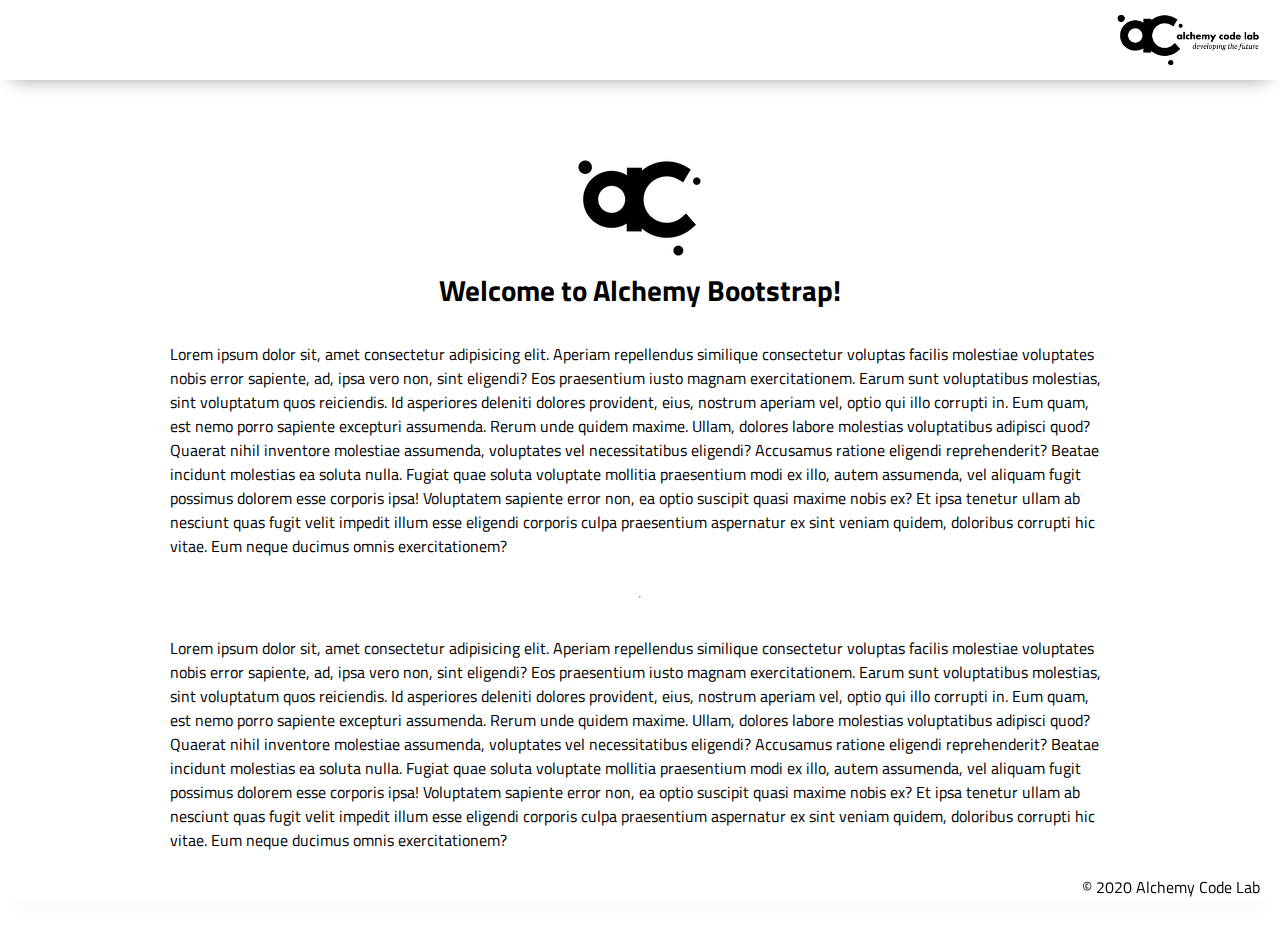
==== index.html @ 4e138269 "Initial commit" ====
<!DOCTYPE html>
<html lang="en">

<head>
    <meta charset="UTF-8">
    <meta name="viewport" content="width=device-width, initial-scale=1.0">
    <meta http-equiv="X-UA-Compatible" content="ie=edge">
    <link href="https://fonts.googleapis.com/css2?family=Titillium+Web:wght@300&display=swap" rel="stylesheet">
    <link rel="stylesheet" href="./styles/reset.css">
    <link rel="stylesheet" href="./styles/style.css">
    <link rel="stylesheet" href="./styles/home.css">
    <title>Document</title>
</head>

<body>
    <header>
        <div class="gutter-right logo">
            <img src="assets/big-logo.png" />
        </div>
    </header>
    <main>
        <section class="main-section">
            <img class="main-logo" src="./assets/alchemy-logo.png" />
            <h2>
                Welcome to Alchemy Bootstrap!
            </h2>

            <p>
                Lorem ipsum dolor sit, amet consectetur adipisicing elit. Aperiam repellendus similique consectetur
                voluptas facilis molestiae voluptates nobis error sapiente, ad, ipsa vero non, sint eligendi? Eos
                praesentium iusto magnam exercitationem.
                Earum sunt voluptatibus molestias, sint voluptatum quos reiciendis. Id asperiores deleniti dolores
                provident, eius, nostrum aperiam vel, optio qui illo corrupti in. Eum quam, est nemo porro sapiente
                excepturi assumenda.
                Rerum unde quidem maxime. Ullam, dolores labore molestias voluptatibus adipisci quod? Quaerat nihil
                inventore molestiae assumenda, voluptates vel necessitatibus eligendi? Accusamus ratione eligendi
                reprehenderit? Beatae incidunt molestias ea soluta nulla.
                Fugiat quae soluta voluptate mollitia praesentium modi ex illo, autem assumenda, vel aliquam fugit
                possimus dolorem esse corporis ipsa! Voluptatem sapiente error non, ea optio suscipit quasi maxime nobis
                ex?
                Et ipsa tenetur ullam ab nesciunt quas fugit velit impedit illum esse eligendi corporis culpa
                praesentium aspernatur ex sint veniam quidem, doloribus corrupti hic vitae. Eum neque ducimus omnis
                exercitationem?
            </p>
            <hr />
            <p>
                Lorem ipsum dolor sit, amet consectetur adipisicing elit. Aperiam repellendus similique consectetur
                voluptas facilis molestiae voluptates nobis error sapiente, ad, ipsa vero non, sint eligendi? Eos
                praesentium iusto magnam exercitationem.
                Earum sunt voluptatibus molestias, sint voluptatum quos reiciendis. Id asperiores deleniti dolores
                provident, eius, nostrum aperiam vel, optio qui illo corrupti in. Eum quam, est nemo porro sapiente
                excepturi assumenda.
                Rerum unde quidem maxime. Ullam, dolores labore molestias voluptatibus adipisci quod? Quaerat nihil
                inventore molestiae assumenda, voluptates vel necessitatibus eligendi? Accusamus ratione eligendi
                reprehenderit? Beatae incidunt molestias ea soluta nulla.
                Fugiat quae soluta voluptate mollitia praesentium modi ex illo, autem assumenda, vel aliquam fugit
                possimus dolorem esse corporis ipsa! Voluptatem sapiente error non, ea optio suscipit quasi maxime nobis
                ex?
                Et ipsa tenetur ullam ab nesciunt quas fugit velit impedit illum esse eligendi corporis culpa
                praesentium aspernatur ex sint veniam quidem, doloribus corrupti hic vitae. Eum neque ducimus omnis
                exercitationem?
            </p>

        </section>
    </main>
    <footer>
        <div class="copy gutter-right">&copy; 2020 Alchemy Code Lab</div>
    </footer>

    <script type="module" src="./app.js"></script>
</body>

</html>
---- styles/style.css ----
body {
    /* https://coolors.co/generate and click export -> scss to get the colors to copy and paste below*/
    /* --color1: hsla(349, 69%, 76%, 1);
    --color2: hsla(207, 67%, 44%, 1);
    --color3: hsla(200, 61%, 56%, 1);
    --color4: hsla(187, 41%, 94%, 1);
    --color5: hsla(170, 28%, 95%, 1); */

    /* --color1: hsla(45, 86%, 83%, 1);
    --color2: hsla(135, 65%, 98%, 1);
    --color3: hsla(315, 37%, 86%, 1);
    --color4: hsla(45, 73%, 98%, 1);
    --color5: hsla(224, 40%, 79%, 1); */
    
    --header-height: 80px;
    --shadow: 0px 10px 20px -12px rgba(0,0,0,0.45);
    --gutter: 30px;
    --footer-height: 25px;
    
    font-family: 'Titillium Web', sans-serif;
    background-color: var(--color2);
}

main {
    display: flex;
    flex-direction: column;
    justify-content: center;
    align-items: center;
    margin-bottom: calc(var(--footer-height));
}

section {
    background-color: var(--color5);
    width: 1000px;
    max-width: 80%;
    display: flex;
    flex-direction: column;
    justify-content: center;
    align-items: center;
    padding-top: var(--gutter);
    padding-bottom: var(--gutter);
    margin-top: var(--gutter);
    margin-bottom: var(--gutter);
    border: solid 2px var(--color1);
}

header {
    display: flex;
    justify-content: flex-end;
    background-color: var(--color3);
    height: var(--header-height);
    box-shadow: var(--shadow);
}

footer {
    display: flex;
    justify-content: flex-end;
    background-color: var(--color3);
    box-shadow: var(--shadow);
}


h2 {
    font-size: 1.8rem;
    font-weight: bold;
}

.gutter-right {
    margin-right: 20px;
}

.main-logo {
    animation: pulse 5s infinite ease-in-out;
}

header img {
    height: var(--header-height);
}

p {
    margin: var(--gutter);
}
  
footer {
    position: fixed;
    width: 100%;
    bottom: 0;
    height: var(--footer-height);
    display: flex;
    justify-content: flex-end;
    background-color: var(--color3);
    box-shadow: var(--shadow);
}
  
  @keyframes pulse {
    20% {
      transform: rotate3d(-10, -10, -10, 50deg) scale(1.2);
    }

    40% {
        transform: rotate3d(10, 10, -10, 50deg) scale(1);
    }

    60% {
        transform: rotate3d(-10, 10, 10, 50deg) scale(1.2);
      }

    80% {
        transform: rotate3d(10, 10, 10, 50deg) scale(1);
    }

  }
---- styles/home.css ----
/* add home page styles here */
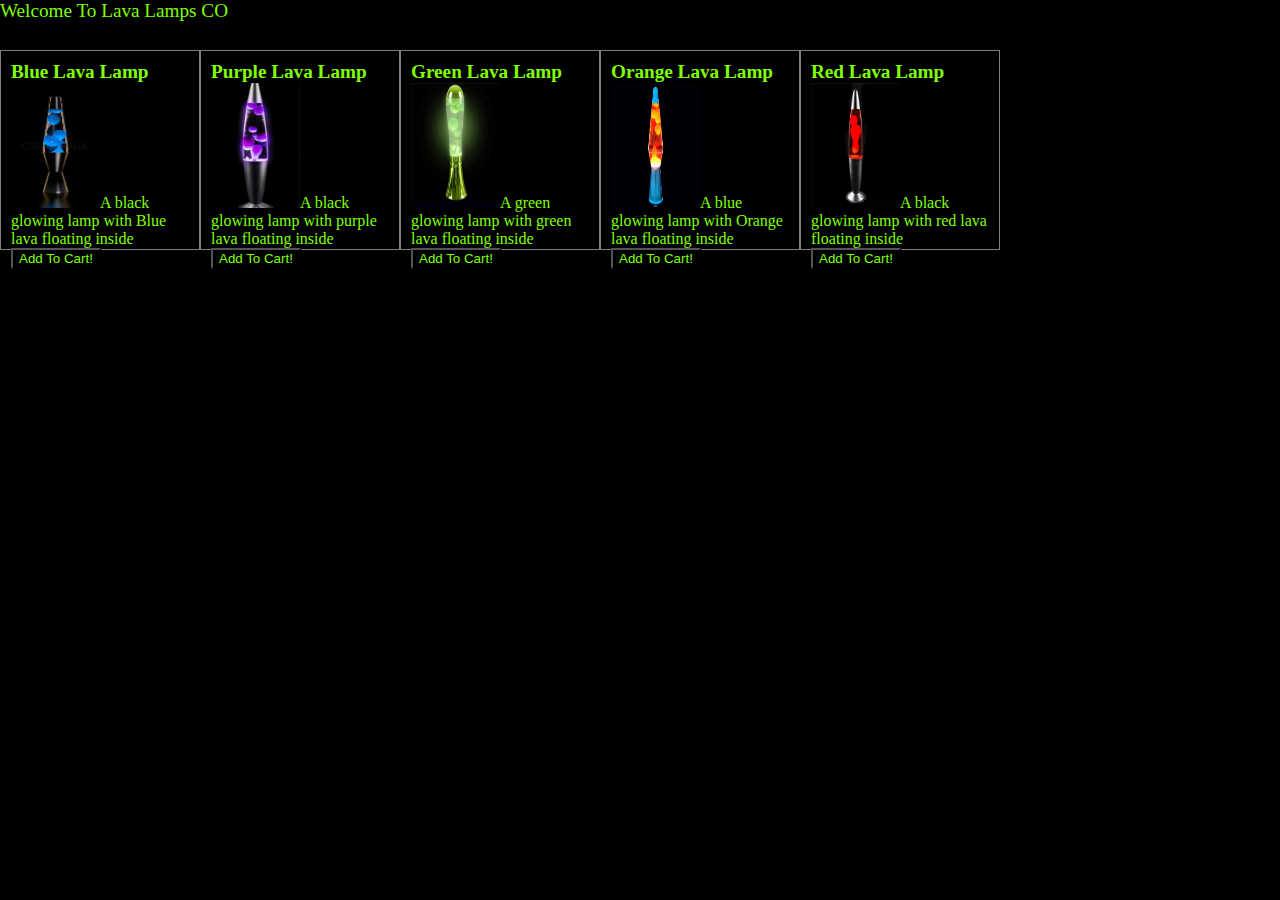
==== commit 3d34962e: "just the basic js and css for page: lava lamps and descriptions, it works!" ====
--- a/index.html
+++ b/index.html
@@ -9,62 +9,26 @@
     <link rel="stylesheet" href="./styles/reset.css">
     <link rel="stylesheet" href="./styles/style.css">
     <link rel="stylesheet" href="./styles/home.css">
-    <title>Document</title>
+    <title>Lava Lamp Store!</title>
 </head>
 
 <body>
     <header>
         <div class="gutter-right logo">
-            <img src="assets/big-logo.png" />
+            <h1>Welcome To Lava Lamps CO</h1>
+            
         </div>
     </header>
     <main>
+        
         <section class="main-section">
-            <img class="main-logo" src="./assets/alchemy-logo.png" />
-            <h2>
-                Welcome to Alchemy Bootstrap!
-            </h2>
-
-            <p>
-                Lorem ipsum dolor sit, amet consectetur adipisicing elit. Aperiam repellendus similique consectetur
-                voluptas facilis molestiae voluptates nobis error sapiente, ad, ipsa vero non, sint eligendi? Eos
-                praesentium iusto magnam exercitationem.
-                Earum sunt voluptatibus molestias, sint voluptatum quos reiciendis. Id asperiores deleniti dolores
-                provident, eius, nostrum aperiam vel, optio qui illo corrupti in. Eum quam, est nemo porro sapiente
-                excepturi assumenda.
-                Rerum unde quidem maxime. Ullam, dolores labore molestias voluptatibus adipisci quod? Quaerat nihil
-                inventore molestiae assumenda, voluptates vel necessitatibus eligendi? Accusamus ratione eligendi
-                reprehenderit? Beatae incidunt molestias ea soluta nulla.
-                Fugiat quae soluta voluptate mollitia praesentium modi ex illo, autem assumenda, vel aliquam fugit
-                possimus dolorem esse corporis ipsa! Voluptatem sapiente error non, ea optio suscipit quasi maxime nobis
-                ex?
-                Et ipsa tenetur ullam ab nesciunt quas fugit velit impedit illum esse eligendi corporis culpa
-                praesentium aspernatur ex sint veniam quidem, doloribus corrupti hic vitae. Eum neque ducimus omnis
-                exercitationem?
-            </p>
-            <hr />
-            <p>
-                Lorem ipsum dolor sit, amet consectetur adipisicing elit. Aperiam repellendus similique consectetur
-                voluptas facilis molestiae voluptates nobis error sapiente, ad, ipsa vero non, sint eligendi? Eos
-                praesentium iusto magnam exercitationem.
-                Earum sunt voluptatibus molestias, sint voluptatum quos reiciendis. Id asperiores deleniti dolores
-                provident, eius, nostrum aperiam vel, optio qui illo corrupti in. Eum quam, est nemo porro sapiente
-                excepturi assumenda.
-                Rerum unde quidem maxime. Ullam, dolores labore molestias voluptatibus adipisci quod? Quaerat nihil
-                inventore molestiae assumenda, voluptates vel necessitatibus eligendi? Accusamus ratione eligendi
-                reprehenderit? Beatae incidunt molestias ea soluta nulla.
-                Fugiat quae soluta voluptate mollitia praesentium modi ex illo, autem assumenda, vel aliquam fugit
-                possimus dolorem esse corporis ipsa! Voluptatem sapiente error non, ea optio suscipit quasi maxime nobis
-                ex?
-                Et ipsa tenetur ullam ab nesciunt quas fugit velit impedit illum esse eligendi corporis culpa
-                praesentium aspernatur ex sint veniam quidem, doloribus corrupti hic vitae. Eum neque ducimus omnis
-                exercitationem?
-            </p>
-
+            <ul id="lavalamps">
+            </ul>
         </section>
+    
     </main>
     <footer>
-        <div class="copy gutter-right">&copy; 2020 Alchemy Code Lab</div>
+       
     </footer>
 
     <script type="module" src="./app.js"></script>
--- a/styles/style.css
+++ b/styles/style.css
@@ -1,5 +1,5 @@
 
-body {
+/* body {
     /* https://coolors.co/generate and click export -> scss to get the colors to copy and paste below*/
     /* --color1: hsla(349, 69%, 76%, 1);
     --color2: hsla(207, 67%, 44%, 1);
@@ -13,7 +13,7 @@
     --color4: hsla(45, 73%, 98%, 1);
     --color5: hsla(224, 40%, 79%, 1); */
     
-    --header-height: 80px;
+    /* --header-height: 20px;
     --shadow: 0px 10px 20px -12px rgba(0,0,0,0.45);
     --gutter: 30px;
     --footer-height: 25px;
@@ -28,10 +28,11 @@
     justify-content: center;
     align-items: center;
     margin-bottom: calc(var(--footer-height));
+    background-color: black;
 }
 
 section {
-    background-color: var(--color5);
+
     width: 1000px;
     max-width: 80%;
     display: flex;
@@ -110,4 +111,4 @@
         transform: rotate3d(10, 10, 10, 50deg) scale(1);
     }
 
-  }
+  } */ 
--- a/styles/home.css
+++ b/styles/home.css
@@ -1 +1,39 @@
-/* add home page styles here */+#lavalamps {
+    display: flex;
+    flex-wrap: wrap;
+    background-color: black;
+    color: chartreuse;
+}
+#lavalamps li {
+    width: 200px;
+    height: 200px;
+    border: 1px solid gray;
+    padding: 10px;
+
+}
+
+#lavalamps li h3{
+    font-size: 1.2rem;
+    font-weight: bold;
+}
+
+#lavalamps li img {
+    width: 50%;
+    height: 70%;
+}
+#lavalamps button {
+    background-color: black;
+    color: chartreuse;
+}
+#lavalamps h2 {
+    font-size: xx-small;
+}
+body {
+    background-color: black;
+}
+header{
+    height: 50px;
+    color: chartreuse;
+    font-size: larger;
+
+}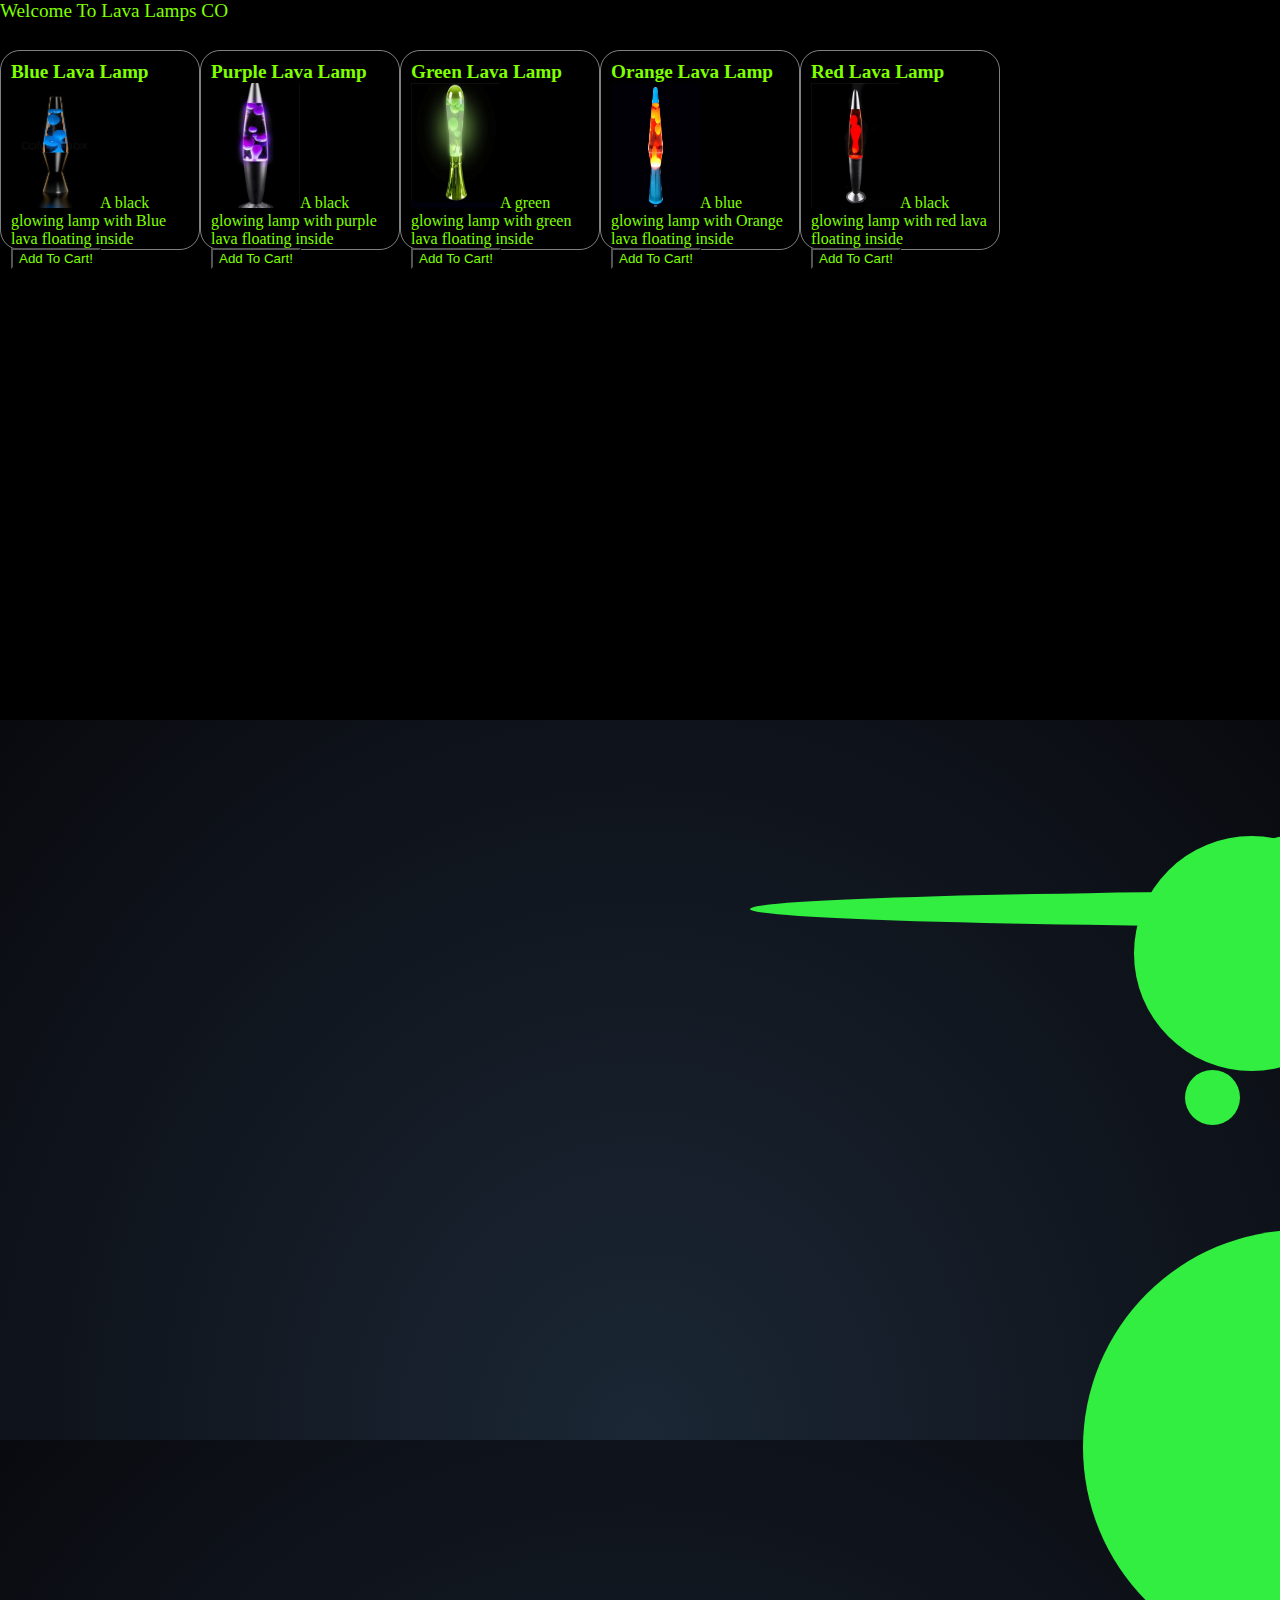
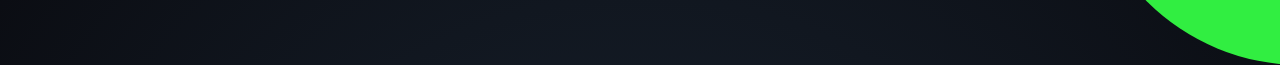
==== commit 5d9e694e: "added css" ====
--- a/index.html
+++ b/index.html
@@ -25,7 +25,18 @@
             <ul id="lavalamps">
             </ul>
         </section>
-    
+        <div class="lava">
+            <div class="blob"></div>
+            <div class="blob"></div>
+            <div class="blob"></div>
+            <div class="blob"></div>
+            <div class="blob"></div>
+            <div class="blob"></div>
+            <div class="blob"></div>
+            <div class="blob"></div>
+            <div class="blob top"></div>
+            <div class="blob bottom"></div>
+            
     </main>
     <footer>
        
--- a/styles/style.css
+++ b/styles/style.css
@@ -112,3 +112,179 @@
     }
 
   } */ 
+  html {
+    height: 80%;
+    background-color:#090a0f;
+    background: radial-gradient(ellipse at bottom, rgba(27, 39, 53, 1), rgba(9, 10, 15, 1));
+    overflow: hidden;
+  }
+  body {
+  background:transparent;
+  }
+  
+  .lava{
+    filter: url("#goo");
+    position:absolute;
+    height:100%;
+    width:100%;
+    top:0;
+    left:750px;
+  }
+  
+  .blob{
+    border-radius: 50%;
+    background: #31ee41;
+    box-shadow: rgb(235, 238, 233);
+    position:absolute;
+  }
+  
+  .blob.top{
+    border-radius: 60%;
+    width: 90%;
+    height: 3%;
+    top: -3%;
+    left:0;
+    
+  }
+  .blob.bottom{
+    border-radius: 50%;
+    width: 100%;
+    height:4%;
+    bottom: -3%;
+    left:0;
+  }
+  .blob:nth-child(1){
+    width: 200px;
+    height: 200px;
+    left: 35%;
+    bottom:-15%;
+   
+    animation: wobble 4s ease-in-out alternate infinite, blob-one ease-in-out 13s infinite;
+  }
+  .blob:nth-child(2){
+    width: 330px;
+    height: 130px;
+    right: 24%;
+    bottom:-65%;
+    
+    animation: wobble 5s ease-in-out alternate infinite, blob-two ease-in-out 22s infinite;
+   
+    
+  
+  }
+  .blob:nth-child(3){
+    width: 150px;
+    height: 150px;
+    bottom:-15%;
+    left: 34%;
+    
+    animation: wobble 6s ease-in-out alternate infinite, blob-three ease-in-out 16s infinite;
+  }
+  .blob:nth-child(4){
+    width: 235px;
+    height: 235px;
+    bottom:-19%;
+    left: 30%;
+    
+    animation: wobble 7s ease-in-out alternate infinite, blob-four ease-in-out 12s infinite;
+  }
+  .blob:nth-child(4){
+    width: 235px;
+    height: 235px;
+    bottom:-19%;
+    left: 30%;
+    animation: wobble 8s ease-in-out alternate infinite, blob-four ease-in-out 12s infinite;
+  }
+  .blob:nth-child(5){
+     width: 55px;
+    height: 55px;
+    bottom:-25%;
+    left: 34%;
+    
+    animation: wobble 9s ease-in-out alternate infinite, blob-five ease-in-out 32s infinite;
+  }
+  .blob:nth-child(6){
+    width: 35px;
+    height: 35px;
+    bottom:-25%;
+    right: 34%;
+    
+    animation:wobble 10s ease-in-out alternate infinite,  blob-six ease-in-out 12s infinite;
+  }
+  .blob:nth-child(7){
+    width: 435px;
+    height: 435px;
+    bottom:-85%;
+    right: 40%;
+    
+    animation: wobble 11s ease-in-out alternate infinite, blob-seven ease-in-out 32s infinite;
+  }
+  @keyframes blob-one{
+    0%, 100%{
+      transform: translatey(0);
+    }
+    50%{
+      transform: translatey(-700%);
+    }
+  }
+  
+  @keyframes blob-two{
+    0%, 100%{
+      transform: translatey(0);
+    }
+    50%{
+      transform: translatey(-420%);
+    }
+  }
+  
+  @keyframes blob-three{
+    0%, 100%{
+      transform: translatey(0);
+    }
+    50%{
+      transform: translatey(-305%);
+    }
+  }
+  @keyframes blob-four{
+    0%, 100%{
+      transform: translatey(0);
+    }
+    50%{
+      transform: translatey(-605%);
+    }
+  }
+  @keyframes blob-five{
+    0%, 100%{
+      transform: translatey(0);
+    }
+    50%{
+       transform: translatey(-700%);
+    }
+  }
+  @keyframes blob-six{
+    0%, 100%{
+      transform: translatey(0);
+    }
+    50%{
+       transform: translatey(-700%);
+    }
+  }
+  @keyframes blob-seven{
+    0%, 100%{
+      transform: translatey(0);
+    }
+    50%{
+       transform: translatey(-300%);
+    }
+  }
+  
+  
+  @keyframes wobble {
+    50% {
+     border-radius: 42% 58% 70% 30% / 45% 45% 55% 55%;
+    }
+    100% {
+     border-radius: 38% 52% 75% 36% / 50% 40% 50% 60%;
+    }
+  }
+  --- a/styles/home.css
+++ b/styles/home.css
@@ -9,6 +9,7 @@
     height: 200px;
     border: 1px solid gray;
     padding: 10px;
+    border-radius: 10%;
 
 }
 
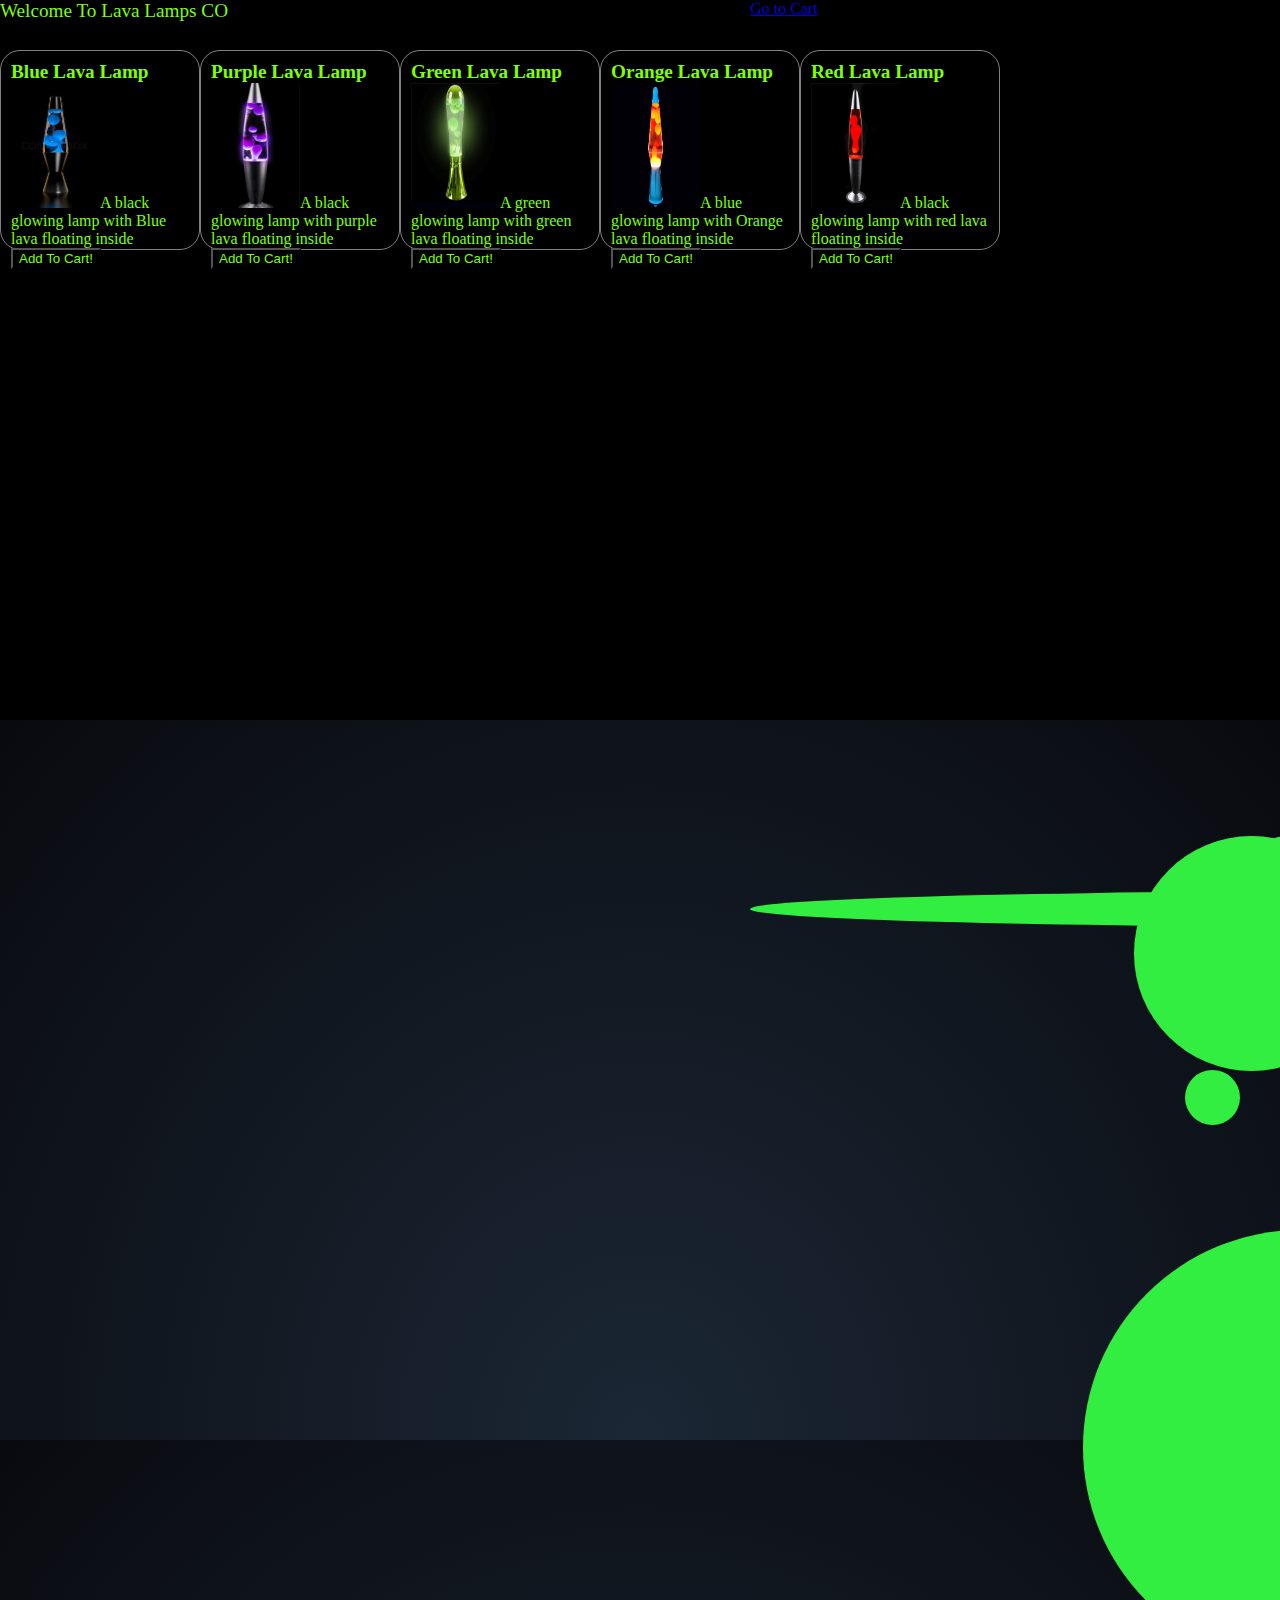
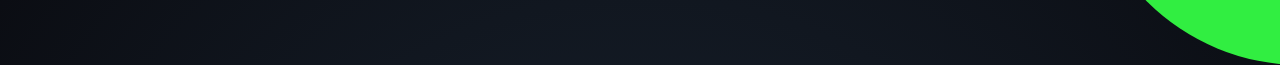
==== commit efeae3f3: "added cart button and cart.js rendering" ====
--- a/index.html
+++ b/index.html
@@ -25,6 +25,7 @@
             <ul id="lavalamps">
             </ul>
         </section>
+
         <div class="lava">
             <div class="blob"></div>
             <div class="blob"></div>
@@ -37,12 +38,13 @@
             <div class="blob top"></div>
             <div class="blob bottom"></div>
             
-    </main>
-    <footer>
-       
-    </footer>
-
-    <script type="module" src="./app.js"></script>
-</body>
+            <a href="cart">Go to Cart</a>
+        </main>
+        <footer>
+            
+        </footer>
+        
+        <script type="module" src="./app.js"></script>
+    </body>
 
 </html>
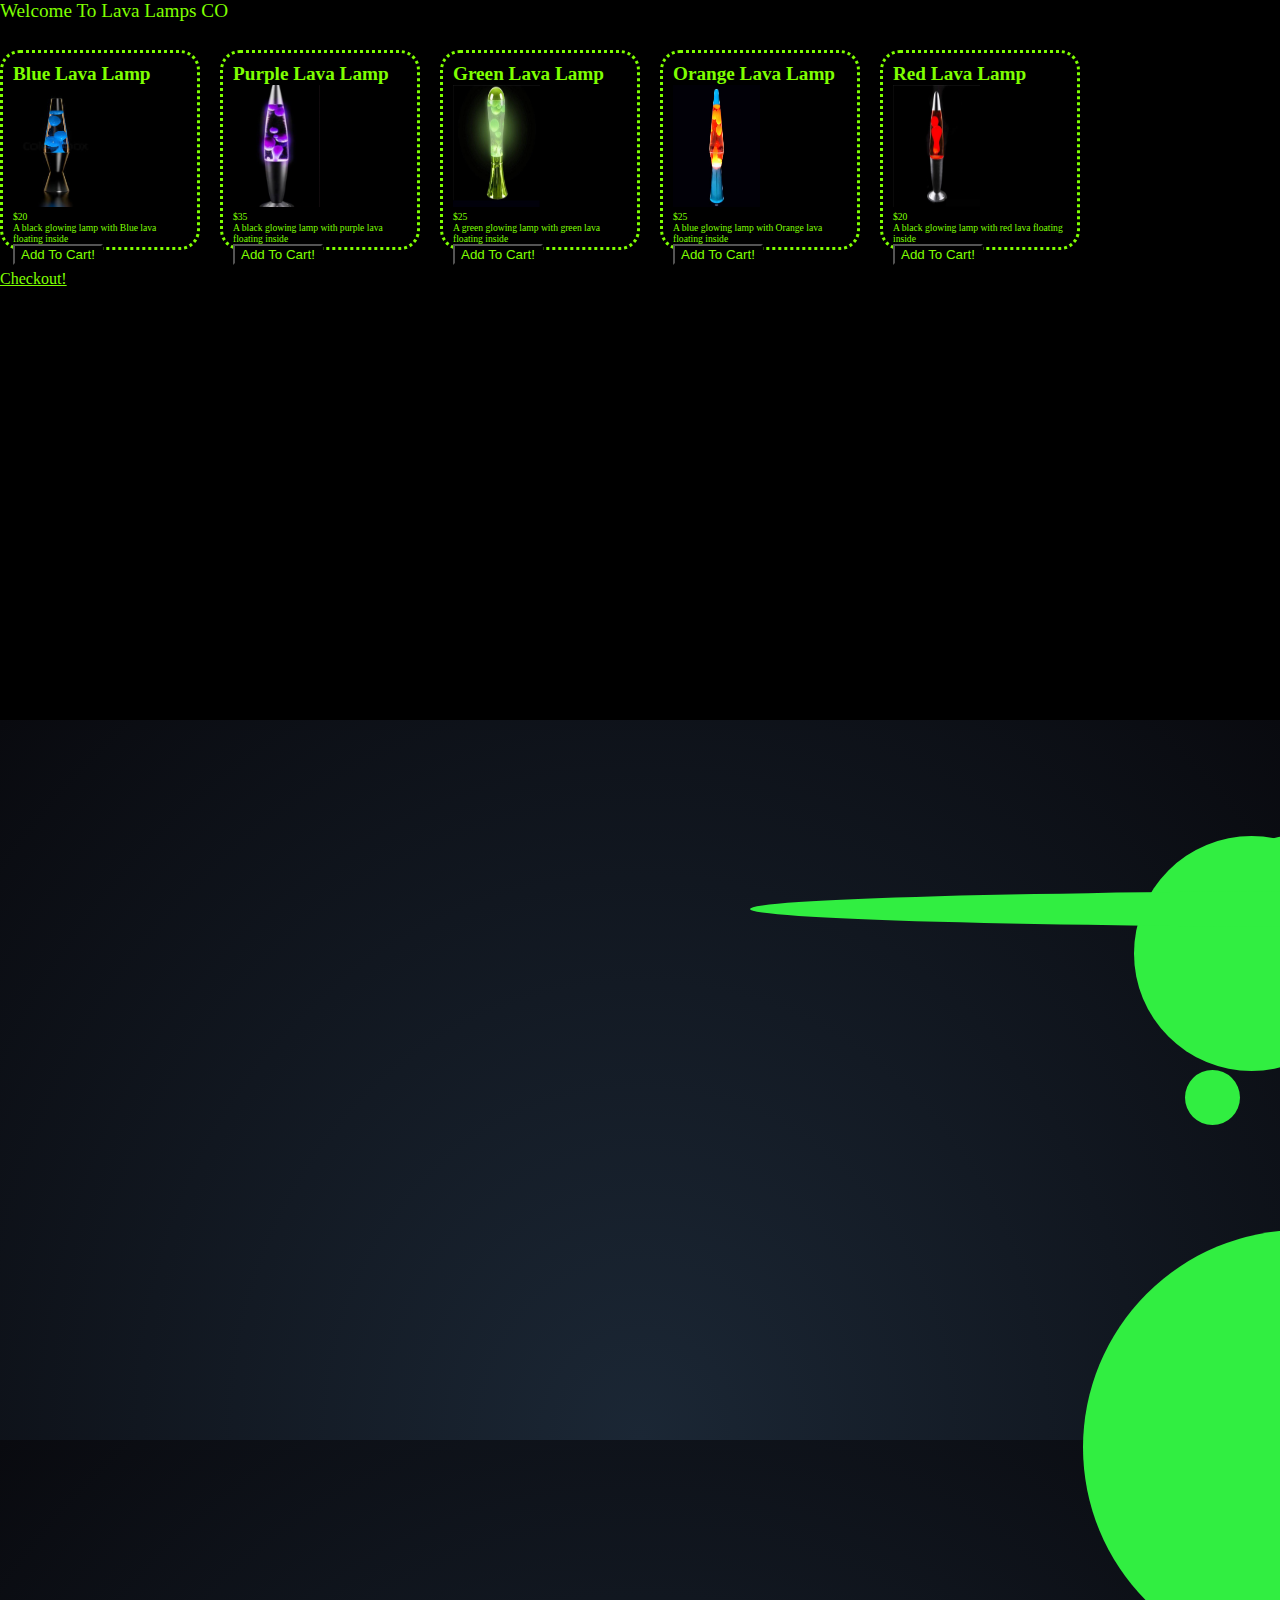
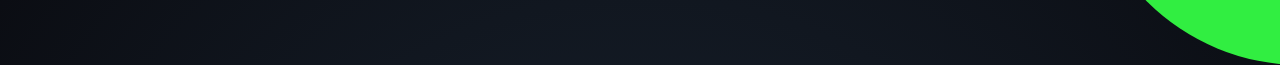
==== commit 4bbc1a2f: "mostly working need to finish checkout alerts" ====
--- a/index.html
+++ b/index.html
@@ -25,6 +25,7 @@
             <ul id="lavalamps">
             </ul>
         </section>
+        <a href="cart">Checkout!</a>
 
         <div class="lava">
             <div class="blob"></div>
@@ -38,7 +39,6 @@
             <div class="blob top"></div>
             <div class="blob bottom"></div>
             
-            <a href="cart">Go to Cart</a>
         </main>
         <footer>
             
--- a/styles/home.css
+++ b/styles/home.css
@@ -7,9 +7,11 @@
 #lavalamps li {
     width: 200px;
     height: 200px;
-    border: 1px solid gray;
+    border: 3px dotted chartreuse;
     padding: 10px;
     border-radius: 10%;
+    margin-bottom: 20px;
+    margin-right: 20px;
 
 }
 
@@ -27,7 +29,7 @@
     color: chartreuse;
 }
 #lavalamps h2 {
-    font-size: xx-small;
+    font-size: .6rem;
 }
 body {
     background-color: black;
@@ -37,4 +39,16 @@
     color: chartreuse;
     font-size: larger;
 
+}
+#clear{
+    background-color: black;
+    color: chartreuse;
+}
+#checkout{
+    background-color: black;
+    color: chartreuse;
+}
+a {
+    color: chartreuse;
+    justify-content: center;
 }